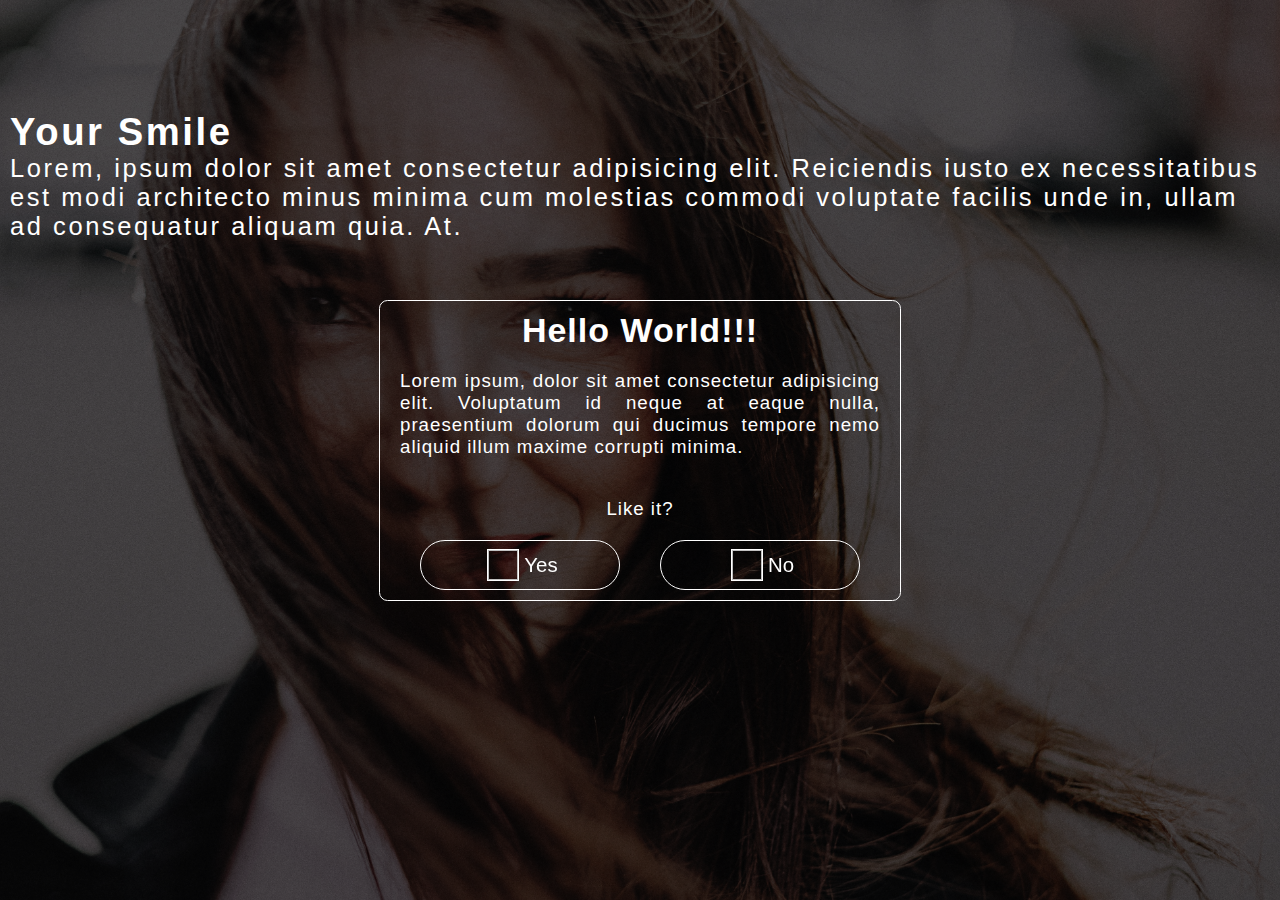
==== practicas/modal/index.html @ 40b69442 "." ====
<!DOCTYPE html>
<html lang="es">

<head>
    <meta charset="UTF-8">
    <meta name="viewport" content="width=device-width, initial-scale=1.0">
    <meta http-equiv="X-UA-Compatible" content="ie=edge">
    <title>Modal - Blog</title>
    <link rel="Stylesheet" href="css/style.css">
</head>

<body>
    <div class="overlay">
        <img class="fondo" src="assets/img/blog.jpg" alt="lolxD">
        <div class="modal">
            <h1>Hello World!!!</h1>
            <p>Lorem ipsum, dolor sit amet consectetur adipisicing elit. Voluptatum id neque at eaque nulla, praesentium dolorum qui ducimus tempore nemo aliquid illum maxime corrupti minima.</p>
            <p>Like it?</p>
            <div class="modal-buttons">
                <button class="button" id="hide-modal"><img>Yes</button>
                <button class="button"><img>No</button>
            </div>
        </div>
    </div>
    <section>
        <h2>Your Smile</h2>
        <p>Lorem, ipsum dolor sit amet consectetur adipisicing elit. Reiciendis iusto ex necessitatibus est modi architecto minus minima cum molestias commodi voluptate facilis unde in, ullam ad consequatur aliquam quia. At.</p>
    </section>
    <script src="js/animation-control.js"></script>
</body>

</html>
---- practicas/modal/css/style.css ----
* {
    margin: 0;
    padding: 0;
}

body {
    display: flex;
    flex-direction: column;
    background: #dad8a4;
    align-items: center;
    justify-content: center;
    margin: 0;
    font-family: Arial, Helvetica, sans-serif;
    letter-spacing: 1px;
    font-size: 17px;
}

section {
    color: white;
    z-index: 1;
    margin-top: 100px;
    padding: 10px;
    font-size: 1.5em;
    letter-spacing: .1em;
}

.fondo {
    width: 100%;
    height: 100%;
    top: 0;
    bottom: 0;
    right: 0;
    left: 0;
    object-fit: cover;
    z-index: -1000;
    position: absolute;
}

.overlay {
    background: rgba(0, 0, 0, 0.7);
    position: absolute;
    top: 0;
    bottom: 0;
    right: 0;
    left: 0;
    display: flex;
    flex-direction: column;
    justify-content: center;
    align-items: center;
}

.modal {
    max-width: 500px;
    padding: 10px;
    display: flex;
    border-radius: .5em;
    flex-direction: column;
    border: 1px solid white;
    color: white;
    align-items: center;
    justify-content: center;
    text-align: center;
    animation: animationOut .8s forwards;
}

.modal p {
    text-align: justify;
    margin: 10px 0;
    padding: 10px;
    font-size: 1.1em;
}

.btn {
    text-align: center;
    background: #7dc800;
    padding: .6em .8em .8em;
    border: none;
    color: white;
    margin: 5px;
    border-radius: 5px;
    cursor: pointer;
    box-shadow: inset 0 -.2em rgba(0, 0, 0, .2);
    outline: 0;
    transition: .2s;
    will-change: transform;
}

.btn:active {
    transform: scale(.9);
}

.modal-buttons {
    display: flex;
    flex-direction: row;
    align-items: center;
    justify-content: space-around;
}

.button {
    width: 200px;
    height: 50px;
    border: 1px solid white;
    margin: 0 20px;
    border-radius: 30px;
    outline: none;
    display: flex;
    flex-direction: row;
    justify-content: center;
    align-items: center;
    background: none;
    color: white;
    font-size: 1.2em;
    transition: .2s;
    will-change: transform;
}

.button img {
    margin: 0 5px;
    outline: none;
    width: 30px;
    height: 30px;
    border: 1px solid white;
}

.button:hover {
    cursor: pointer;
    transform: scale(1.1);
    background: transparent;
}

.button:active {
    transform: scale(.9);
}

@keyframes animationIn {
    0% {
        transform: translateY(-3000px);
        background: #df2935;
        color: white;
    }
    25% {
        transform: translateY(35px);
        background: #86ba90;
        color: white;
    }
    50% {
        transform: translateY(-20px);
        background: #dfa06e;
        color: white;
    }
    75% {
        transform: translateY(5px);
        background: #412722;
        color: white;
    }
}

@keyframes animationOut {
    75% {
        transform: translateY(5px);
    }
    50% {
        transform: translateY(-20px);
    }
    25% {
        transform: translateY(35px);
    }
    0% {
        transform: translateY(-3000px);
    }
}
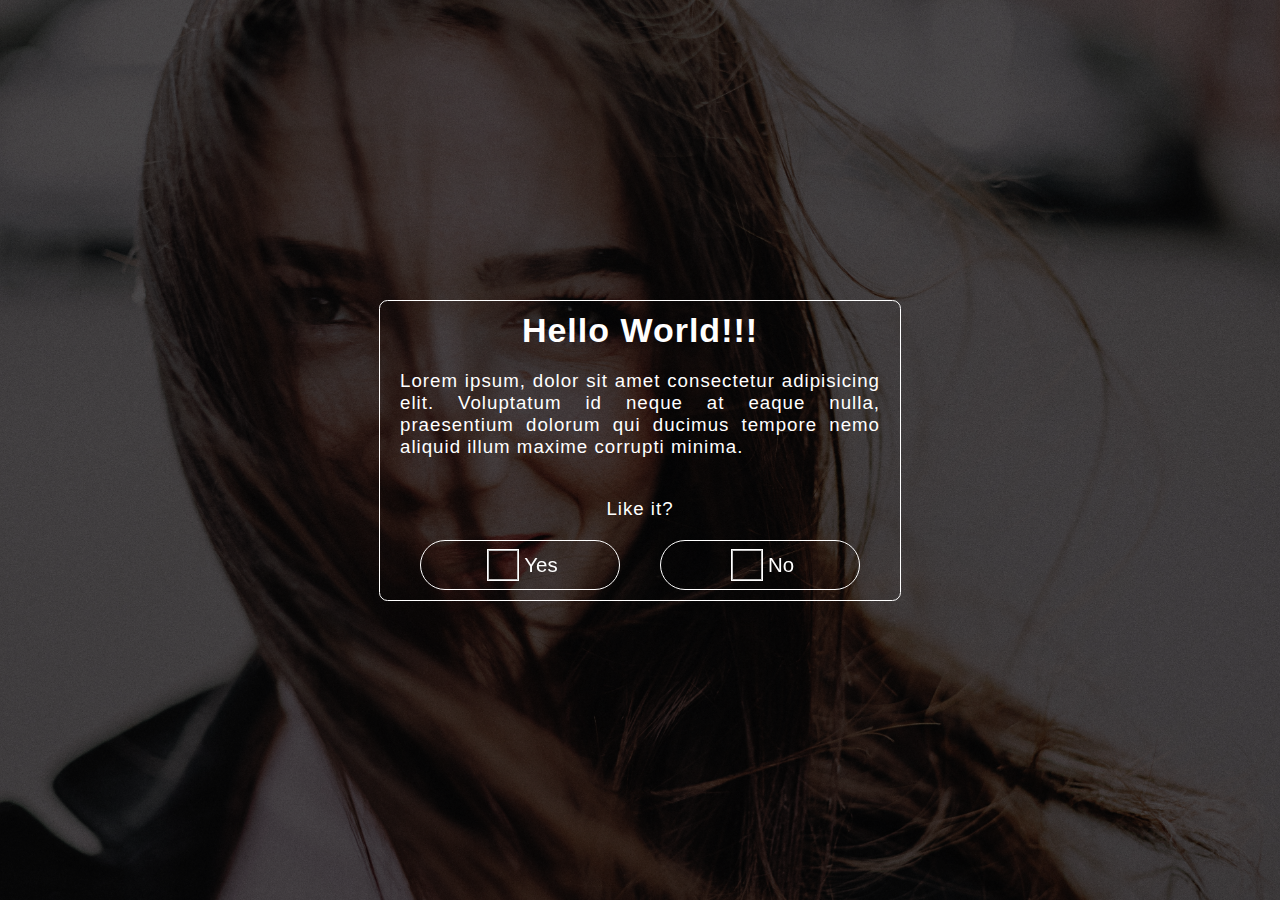
==== commit 36ce39a9: "blog" ====
--- a/practicas/modal/index.html
+++ b/practicas/modal/index.html
@@ -10,9 +10,9 @@
 </head>
 
 <body>
-    <div class="overlay">
-        <img class="fondo" src="assets/img/blog.jpg" alt="lolxD">
-        <div class="modal">
+    <img class="fondo" src="assets/img/blog.jpg" alt="lolxD">
+    <div class="overlay active" id="overlay">
+        <div class="modal" id="modal">
             <h1>Hello World!!!</h1>
             <p>Lorem ipsum, dolor sit amet consectetur adipisicing elit. Voluptatum id neque at eaque nulla, praesentium dolorum qui ducimus tempore nemo aliquid illum maxime corrupti minima.</p>
             <p>Like it?</p>
@@ -22,10 +22,6 @@
             </div>
         </div>
     </div>
-    <section>
-        <h2>Your Smile</h2>
-        <p>Lorem, ipsum dolor sit amet consectetur adipisicing elit. Reiciendis iusto ex necessitatibus est modi architecto minus minima cum molestias commodi voluptate facilis unde in, ullam ad consequatur aliquam quia. At.</p>
-    </section>
     <script src="js/animation-control.js"></script>
 </body>
 
--- a/practicas/modal/css/style.css
+++ b/practicas/modal/css/style.css
@@ -13,15 +13,6 @@
     font-family: Arial, Helvetica, sans-serif;
     letter-spacing: 1px;
     font-size: 17px;
-}
-
-section {
-    color: white;
-    z-index: 1;
-    margin-top: 100px;
-    padding: 10px;
-    font-size: 1.5em;
-    letter-spacing: .1em;
 }
 
 .fondo {
@@ -46,7 +37,15 @@
     display: flex;
     flex-direction: column;
     justify-content: center;
+    transition: 1s;
     align-items: center;
+    opacity: 0;
+    visibility: hidden;
+}
+
+.overlay.active {
+    opacity: 1;
+    visibility: visible;
 }
 
 .modal {
@@ -60,7 +59,7 @@
     align-items: center;
     justify-content: center;
     text-align: center;
-    animation: animationOut .8s forwards;
+    animation: modalIn .8s forwards;
 }
 
 .modal p {
@@ -132,40 +131,34 @@
     transform: scale(.9);
 }
 
-@keyframes animationIn {
+@keyframes modalIn {
     0% {
         transform: translateY(-3000px);
-        background: #df2935;
-        color: white;
     }
     25% {
         transform: translateY(35px);
-        background: #86ba90;
-        color: white;
-    }
-    50% {
-        transform: translateY(-20px);
-        background: #dfa06e;
-        color: white;
-    }
-    75% {
-        transform: translateY(5px);
-        background: #412722;
-        color: white;
-    }
-}
-
-@keyframes animationOut {
-    75% {
-        transform: translateY(5px);
     }
     50% {
         transform: translateY(-20px);
     }
+    75% {
+        transform: translateY(5px);
+    }
+}
+
+@keyframes modalOut {
+    75% {
+        transform: translateY(-3000px);
+    }
+    50% {
+        transform: translateY(35px);
+        ;
+    }
     25% {
-        transform: translateY(35px);
+        transform: translateY(-20px)
     }
     0% {
-        transform: translateY(-3000px);
+        transform: translateY(0px);
+        display: none;
     }
 }